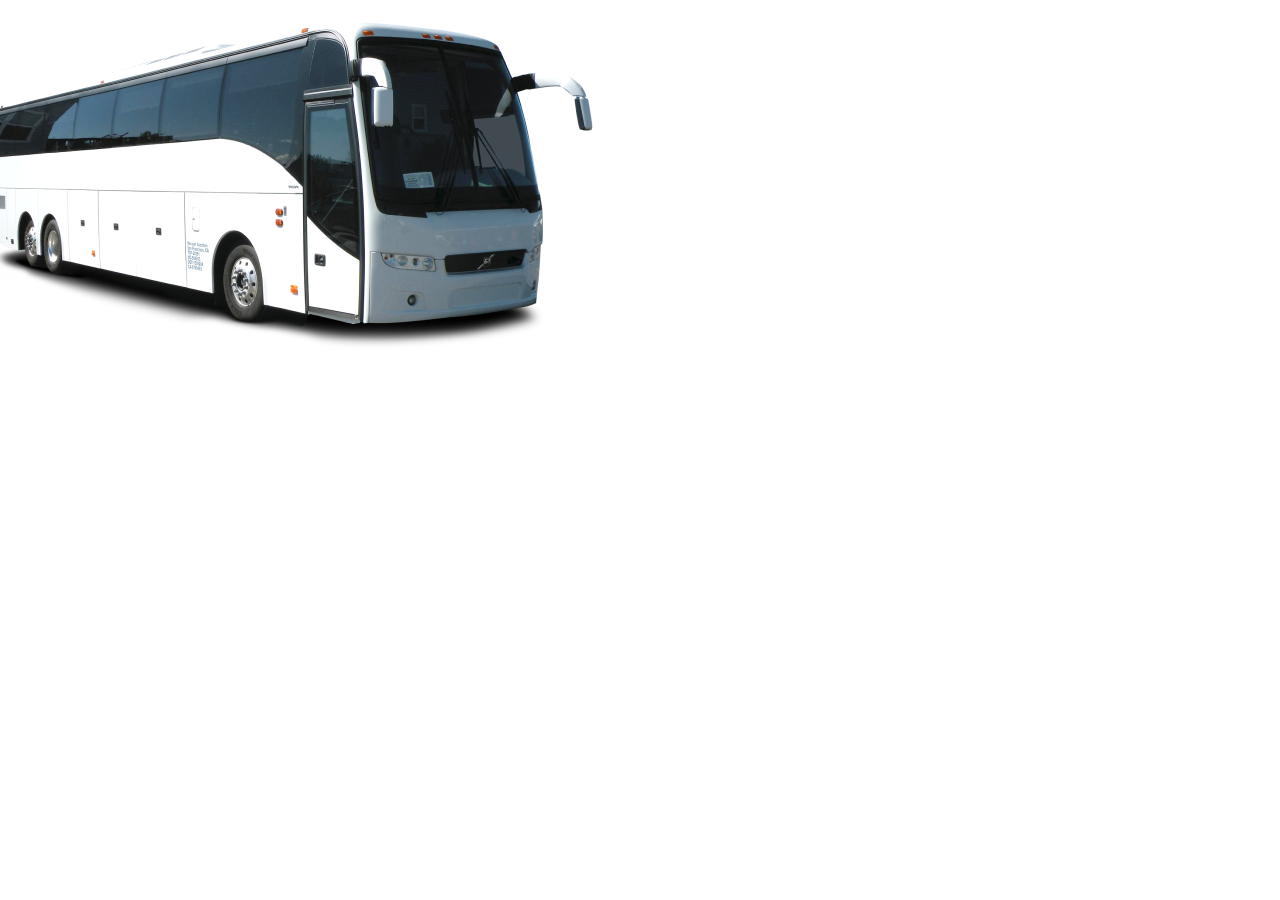
==== front-end/afterdetails_items.html @ 884e1940 "nncommit9" ====
<!DOCTYPE html>
<html lang="en">
<head>
    <meta charset="UTF-8">
    <meta name="viewport" content="width=device-width, initial-scale=1.0">
    <title>Details</title>
    <link rel="stylesheet" href="../css/afterd_items.css">
</head>
<body>
    <div class="cardre">
        <div class="card">
            <img src="../img/bus.png" alt="">
        </div>
    </div>
</body>
</html>
---- css/afterd_items.css ----
body{
    margin: 0;
    padding: 0;
    font-family: 'Roboto', sans-serif;
    font-family: 'Prompt', sans-serif;
}

.cardre{
    background: linear-gradient(180deg, rgba(0, 47, 118, 0.88) 50.51%, rgba(0, 47, 118, 0.43) 99.03%);
}

.cardre .card{
    background-color: #fff;
}
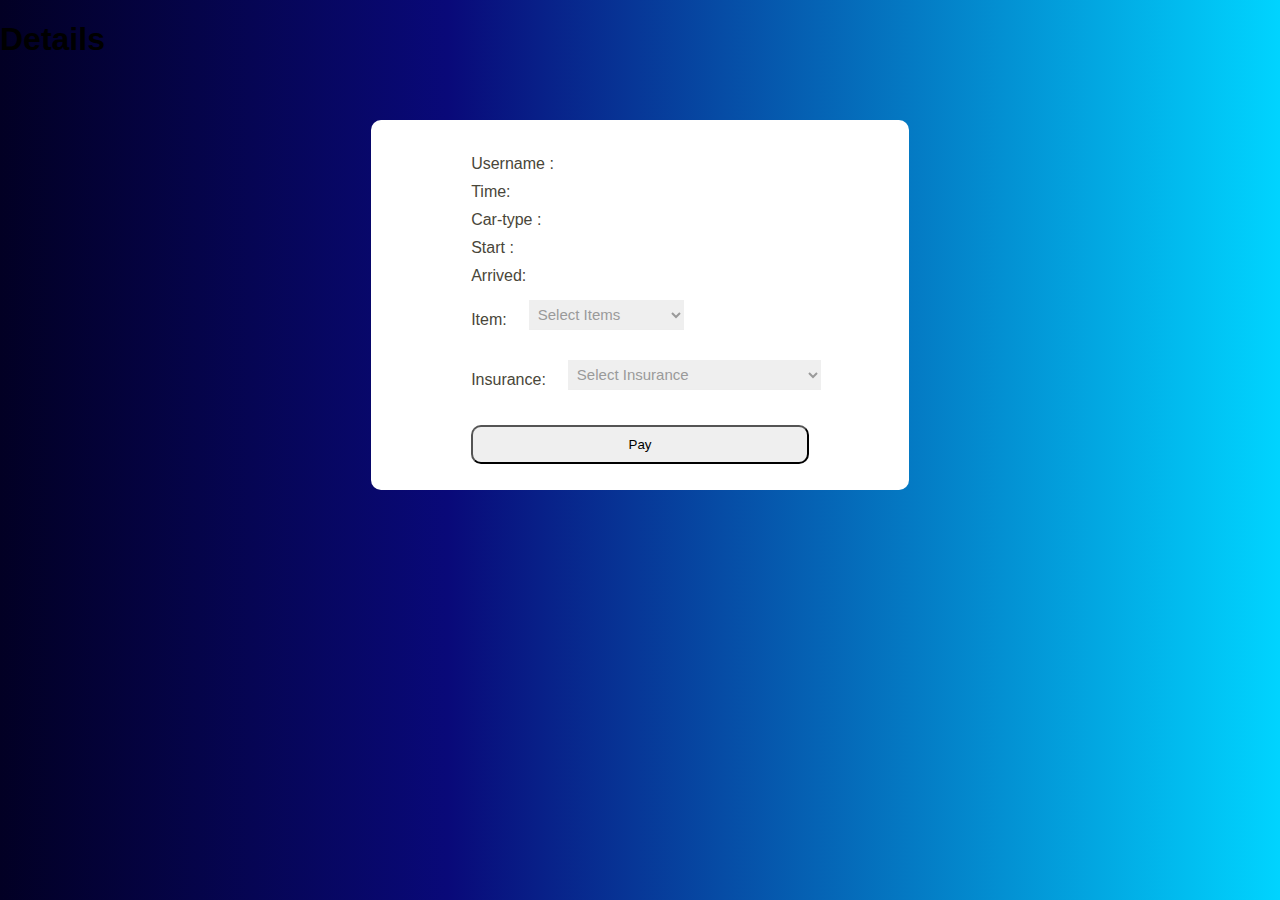
==== commit 46c5cf1e: "nncommit12" ====
--- a/front-end/afterdetails_items.html
+++ b/front-end/afterdetails_items.html
@@ -3,14 +3,59 @@
 <head>
     <meta charset="UTF-8">
     <meta name="viewport" content="width=device-width, initial-scale=1.0">
+    <link rel="stylesheet" href="https://cdnjs.cloudflare.com/ajax/libs/font-awesome/6.4.2/css/all.min.css" integrity="sha512-z3gLpd7yknf1YoNbCzqRKc4qyor8gaKU1qmn+CShxbuBusANI9QpRohGBreCFkKxLhei6S9CQXFEbbKuqLg0DA==" crossorigin="anonymous" referrerpolicy="no-referrer" />
     <title>Details</title>
     <link rel="stylesheet" href="../css/afterd_items.css">
 </head>
 <body>
-    <div class="cardre">
-        <div class="card">
-            <img src="../img/bus.png" alt="">
+    <h1>Details</h1>
+    <div id = "card">
+        <div class="profile-box">
+            <div class="back-icon">
+            <a href="./reserve.html"><i class="fa fa-backward" aria-hidden="true"></i></a>
+            </div>
+            <div class="txt_field">
+                <label>Username : </label>
+            </div>
+            <div class="txt_field1">
+                <label>Time: </label>
+            </div>
+            <div class="txt_field2">
+                <label>Car-type : </label>
+            </div>
+            <div class="txt_field1">
+                <label>Start : </label>
+            </div>
+            <div class="txt_field1">
+                <label>Arrived: </label>
+            </div>
+            <div class="txt_field1">
+                <label>Item: </label>
+            <form>
+            <select name = "Bus">
+                <option value = "hour-select">Select Items</option>
+                <option value = "suv">หมอนผ้าห่ม</option>
+                <option value = "suv">หูฟัง</option>
+                <option value = "van">เซตหมอนผ้าห่ม</option>
+            </select>
+        </form>
+            </div>
+            <div class="txt_field1">
+                <label>Insurance: </label>
+            <form>
+            <select name = "Bus">
+                <option value = "hour-select">Select Insurance</option>
+                <option value = "suv">ประกันผู้โดยสาร</option>
+                <option value = "suv">ประกันผู้โดยสารและรถยนต์</option>
+                <option value = "van">ประกันยกเซตคุ้มครองปลอดภ้ย</option>
+            </select>
+        </form>
+            </div>
+            <form action="./payment.html" class="log">
+            <button type="submit"> Pay</button>
+            </form>
         </div>
     </div>
+</div>
 </body>
 </html>--- a/css/afterd_items.css
+++ b/css/afterd_items.css
@@ -1,14 +1,143 @@
 body{
     margin: 0;
     padding: 0;
-    font-family: 'Roboto', sans-serif;
     font-family: 'Prompt', sans-serif;
+    background: linear-gradient(90deg, rgba(2,0,36,1) 0%, rgba(9,9,121,1) 35%, rgba(0,212,255,1) 100%);
 }
 
-.cardre{
-    background: linear-gradient(180deg, rgba(0, 47, 118, 0.88) 50.51%, rgba(0, 47, 118, 0.43) 99.03%);
+#card{
+    width: 100%;
+    height: 50vh;
+    display: flex;
+    justify-content: center;
+    align-items: center;
 }
 
-.cardre .card{
-    background-color: #fff;
+.profile-box{
+    height: 350px;
+    display: flex;
+    flex-direction: column;
+    background: #FFFF;
+    justify-content: center;
+    padding: 10px 100px;
+    position: relative;
+    color: #494639;
+    border-radius: 10px;
 }
+
+.back-icon{
+    width: 25%;
+    position: absolute;
+    left: 10px;
+    top: 10px;
+}
+.back-icon a{
+    text-decoration: none;
+    color: #494639;
+}
+.txt_field{
+    display: flex;
+    align-items: flex-start;
+    align-items: center;
+}
+.txt_field input{
+    margin-left: 10px;
+    margin-bottom: 20px;
+    width: 100%;
+    padding: 0 5px;
+    height: 30px;
+    font-size: 16px;
+    border: none;
+    background: #FFFF;
+    outline: none;
+}
+
+.txt_field1{
+    display: flex;
+    align-items: flex-start;
+    align-items: center;
+}
+.txt_field1 input{
+    margin-left: 35px;
+    margin-bottom: 20px;
+    width: 100%;
+    padding: 0 5px;
+    height: 30px;
+    font-size: 16px;
+    border: none;
+    background: #FFFF;
+    outline: none;
+}
+
+.txt_field2{
+    display: flex;
+    align-items: flex-start;
+    align-items: center;
+}
+.txt_field2 input{
+    margin-left: 52px;
+    margin-bottom: 20px;
+    width: 100%;
+    padding: 0 5px;
+    height: 30px;
+    font-size: 16px;
+    border: none;
+    background: #FFFF;
+    outline: none;
+}
+label {
+    margin-top: 10px;
+    margin-right: 10px;
+    /* font-family:'Franklin Gothic Medium', 'Arial Narrow', Arial, sans-serif */
+}
+.log {
+    display: flex;
+    justify-content: center;
+}
+button{
+    width: 100%;
+    margin-top: 20px;
+    padding: 10px 20px;
+    border-radius: 10px;
+}
+button:hover{
+    background-color: #494639;
+    color: white;
+}
+form select, form input{
+    display: block;
+    width: 100%;
+    margin: 15px 12px;
+    padding: 5px;
+    font-size: 15px;
+    font-family: 'Poppins', sans-serif;
+    outline: none;
+    border: none;
+    border-bottom: 1px solid #eee;
+    font-weight: 300;
+}
+form select, form input{
+    display: block;
+    width: 100%;
+    margin: 15px 12px;
+    padding: 5px;
+    font-size: 15px;
+    font-family: 'Poppins', sans-serif;
+    outline: none;
+    border: none;
+    border-bottom: 1px solid #eee;
+    font-weight: 300;
+}
+form input[type = text], form input[type = number], form input::placeholder, select{
+    color: #9a9a9a;
+}
+form input[type = submit]{
+    color: #fff;
+    background: #5fa6f2;
+    padding: 12px 0;
+    border-radius: 4px;
+    cursor: pointer;
+}
+form input[type = submit]:hover{
+    opacity: 0.9;
+}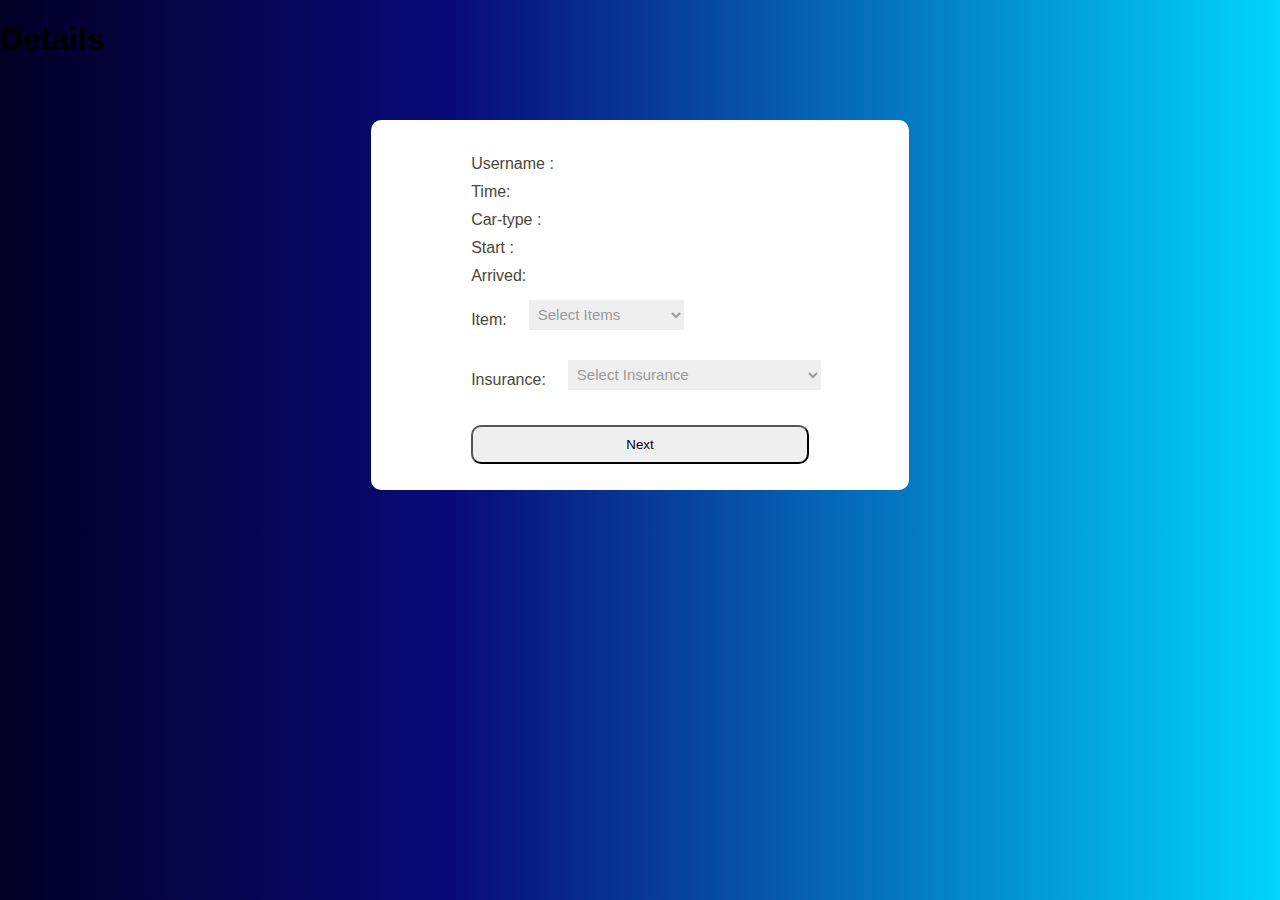
==== commit 90d09173: "nncommit13" ====
--- a/front-end/afterdetails_items.html
+++ b/front-end/afterdetails_items.html
@@ -51,8 +51,8 @@
             </select>
         </form>
             </div>
-            <form action="./payment.html" class="log">
-            <button type="submit"> Pay</button>
+            <form action="./choose_car.html" class="log">
+            <button type="submit"> Next</button>
             </form>
         </div>
     </div>
